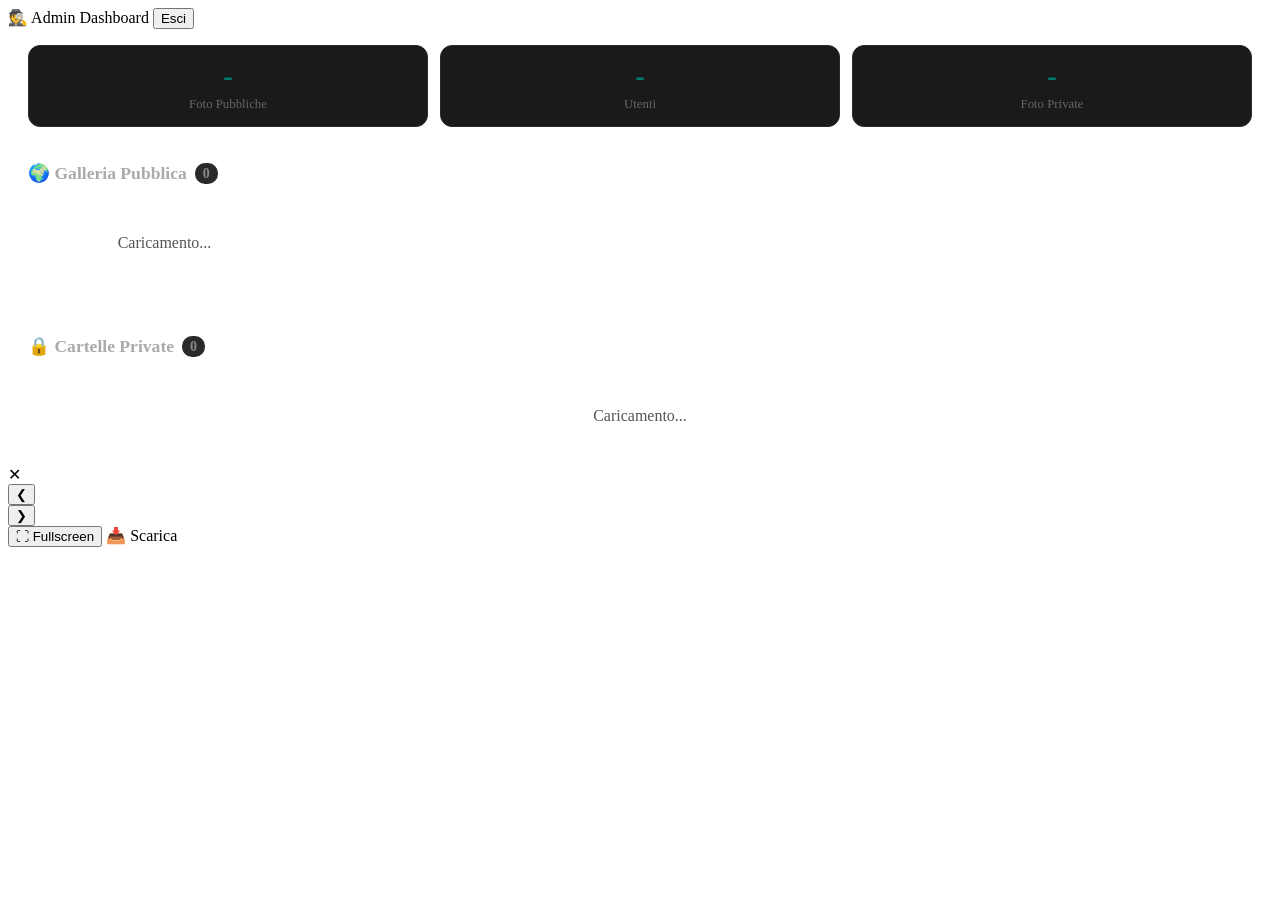
==== frontend/admin.html @ e097e194 "feat: migrate to FastAPI + HTML/CSS/JS frontend - Replace Streamlit with FastAPI backend (REST API +" ====
<!DOCTYPE html>
<html lang="it">
<head>
    <meta charset="UTF-8">
    <meta name="viewport" content="width=device-width, initial-scale=1.0">
    <title>🕵️ Admin Dashboard</title>
    <link rel="stylesheet" href="/static/style.css">
    <style>
        .stats-bar {
            display: flex;
            gap: 12px;
            padding: 16px 20px;
            flex-wrap: wrap;
        }
        .stat-card {
            background: #1a1a1a;
            border: 1px solid #2a2a2a;
            border-radius: 12px;
            padding: 14px 20px;
            flex: 1;
            min-width: 120px;
            text-align: center;
        }
        .stat-card .value {
            font-size: 1.8em;
            font-weight: 700;
            background: linear-gradient(135deg, #00897b, #00695c);
            -webkit-background-clip: text;
            -webkit-text-fill-color: transparent;
        }


        .stat-card .label {
            font-size: 0.8em;
            color: #666;
            margin-top: 4px;
        }
        .section-title {
            padding: 20px 20px 10px;
            font-size: 1.1em;
            color: #aaa;
            font-weight: 600;
            display: flex;
            align-items: center;
            gap: 8px;
        }
        .section-title .count {
            background: #2a2a2a;
            padding: 2px 8px;
            border-radius: 10px;
            font-size: 0.8em;
            color: #888;
        }
        .user-folder {
            margin: 0 20px 12px;
            border-radius: 12px;
            overflow: hidden;
            border: 1px solid #2a2a2a;
        }
        .user-folder-header {
            padding: 14px 18px;
            cursor: pointer;
            display: flex;
            justify-content: space-between;
            align-items: center;
            background: #1a1a1a;
            transition: background 0.2s;
            user-select: none;
        }
        .user-folder-header:hover { background: #222; }
        .user-folder-header .folder-info {
            display: flex;
            align-items: center;
            gap: 10px;
        }
        .user-folder-header .file-count {
            background: #2a2a2a;
            padding: 2px 8px;
            border-radius: 10px;
            font-size: 0.8em;
            color: #888;
        }
        .user-folder-header .chevron {
            transition: transform 0.2s;
            color: #555;
        }
        .user-folder-header.open .chevron { transform: rotate(180deg); }
        .user-folder-body {
            display: none;
            padding: 12px;
            background: #141414;
            border-top: 1px solid #2a2a2a;
        }
        .user-folder-body.open { display: block; }
        .admin-grid {
            display: grid;
            grid-template-columns: repeat(4, 1fr);
            gap: 4px;
        }
        @media (max-width: 480px) {
            .admin-grid { grid-template-columns: repeat(3, 1fr); }
        }
        .empty-folder {
            padding: 20px;
            text-align: center;
            color: #555;
            font-size: 0.9em;
        }
        .loading-state {
            padding: 40px 20px;
            text-align: center;
            color: #555;
        }
    </style>
</head>
<body>
    <!-- Navbar -->
    <nav class="navbar">
        <span>🕵️ Admin Dashboard</span>
        <button class="btn-logout" onclick="Auth.logout()">Esci</button>
    </nav>

    <!-- Stats -->
    <div class="stats-bar">
        <div class="stat-card">
            <div class="value" id="stat-public">-</div>
            <div class="label">Foto Pubbliche</div>
        </div>
        <div class="stat-card">
            <div class="value" id="stat-users">-</div>
            <div class="label">Utenti</div>
        </div>
        <div class="stat-card">
            <div class="value" id="stat-private">-</div>
            <div class="label">Foto Private</div>
        </div>
    </div>

    <!-- Public Gallery -->
    <div class="section-title">
        🌍 Galleria Pubblica
        <span class="count" id="public-count">0</span>
    </div>
    <div class="admin-grid" id="admin-public-grid">
        <div class="loading-state">Caricamento...</div>
    </div>

    <!-- Private Folders -->
    <div class="section-title" style="margin-top: 24px;">
        🔒 Cartelle Private
        <span class="count" id="private-count">0</span>
    </div>
    <div id="private-folders">
        <div class="loading-state">Caricamento...</div>
    </div>

    <!-- Lightbox (shared for all grids) -->
    <div class="lightbox" id="lightbox">
        <div class="lb-close" onclick="AdminGallery.closeLightbox()">✕</div>
        <button class="lb-nav lb-prev" id="lb-prev" onclick="AdminGallery.nav(-1)">&#10094;</button>
        <div id="lb-media"></div>
        <button class="lb-nav lb-next" id="lb-next" onclick="AdminGallery.nav(1)">&#10095;</button>
        <div class="lb-footer">
            <div class="lb-info">
                <div class="counter" id="lb-counter"></div>
                <div class="author-name" id="lb-author"></div>
            </div>
            <button class="lb-btn" onclick="AdminGallery.toggleFullscreen()">⛶ Fullscreen</button>
            <a class="lb-btn" id="lb-download" download>📥 Scarica</a>
        </div>
    </div>

    <script src="/js/auth.js"></script>
    <script src="/js/admin.js"></script>
</body>
</html>
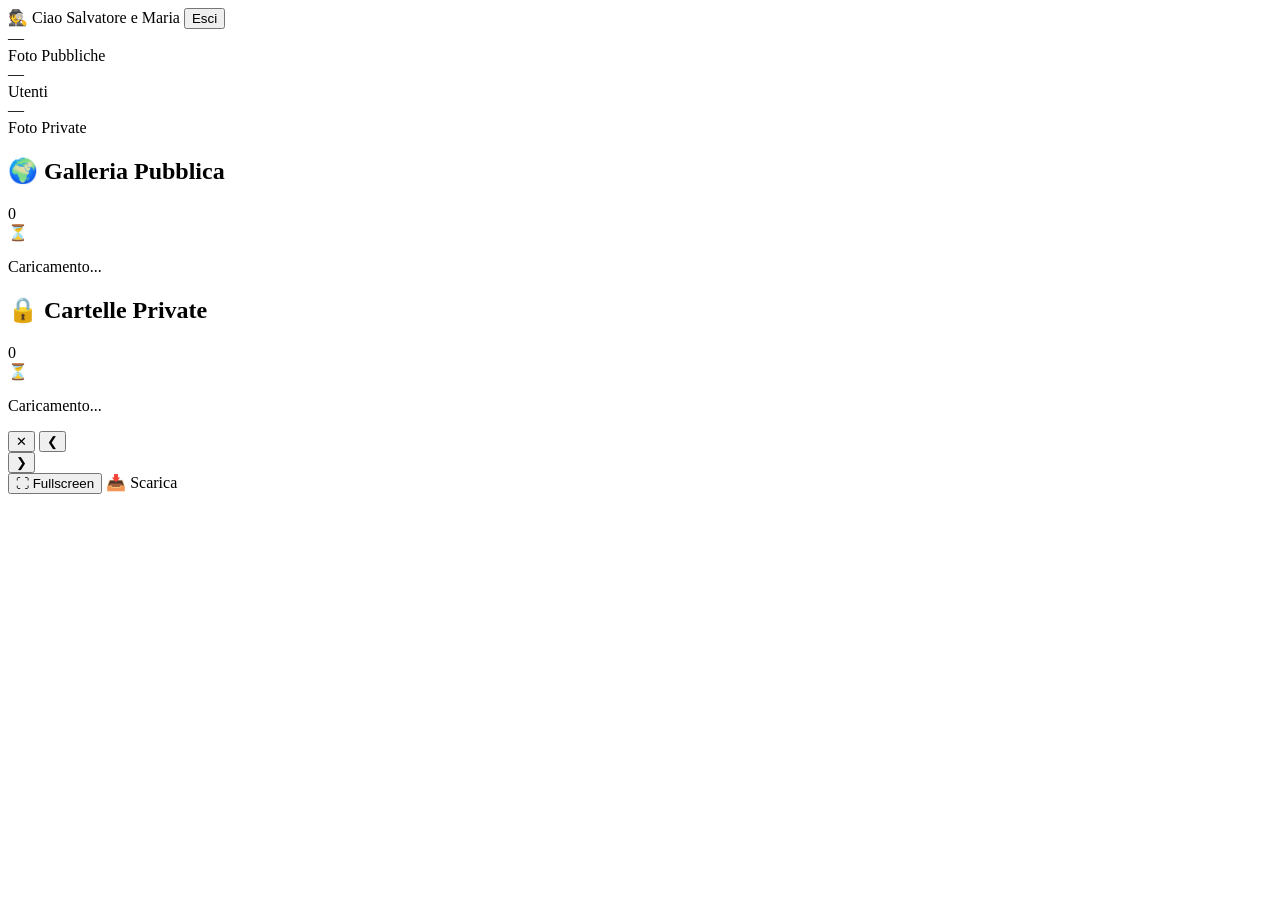
==== commit 423d4a89: "fix: unify CSS, fix admin HTML corruption, UI polish - Consolidate all styles into single style.css " ====
--- a/frontend/admin.html
+++ b/frontend/admin.html
@@ -5,171 +5,79 @@
     <meta name="viewport" content="width=device-width, initial-scale=1.0">
     <title>🕵️ Admin Dashboard</title>
     <link rel="stylesheet" href="/static/style.css">
-    <style>
-        .stats-bar {
-            display: flex;
-            gap: 12px;
-            padding: 16px 20px;
-            flex-wrap: wrap;
-        }
-        .stat-card {
-            background: #1a1a1a;
-            border: 1px solid #2a2a2a;
-            border-radius: 12px;
-            padding: 14px 20px;
-            flex: 1;
-            min-width: 120px;
-            text-align: center;
-        }
-        .stat-card .value {
-            font-size: 1.8em;
-            font-weight: 700;
-            background: linear-gradient(135deg, #00897b, #00695c);
-            -webkit-background-clip: text;
-            -webkit-text-fill-color: transparent;
-        }
-
-
-        .stat-card .label {
-            font-size: 0.8em;
-            color: #666;
-            margin-top: 4px;
-        }
-        .section-title {
-            padding: 20px 20px 10px;
-            font-size: 1.1em;
-            color: #aaa;
-            font-weight: 600;
-            display: flex;
-            align-items: center;
-            gap: 8px;
-        }
-        .section-title .count {
-            background: #2a2a2a;
-            padding: 2px 8px;
-            border-radius: 10px;
-            font-size: 0.8em;
-            color: #888;
-        }
-        .user-folder {
-            margin: 0 20px 12px;
-            border-radius: 12px;
-            overflow: hidden;
-            border: 1px solid #2a2a2a;
-        }
-        .user-folder-header {
-            padding: 14px 18px;
-            cursor: pointer;
-            display: flex;
-            justify-content: space-between;
-            align-items: center;
-            background: #1a1a1a;
-            transition: background 0.2s;
-            user-select: none;
-        }
-        .user-folder-header:hover { background: #222; }
-        .user-folder-header .folder-info {
-            display: flex;
-            align-items: center;
-            gap: 10px;
-        }
-        .user-folder-header .file-count {
-            background: #2a2a2a;
-            padding: 2px 8px;
-            border-radius: 10px;
-            font-size: 0.8em;
-            color: #888;
-        }
-        .user-folder-header .chevron {
-            transition: transform 0.2s;
-            color: #555;
-        }
-        .user-folder-header.open .chevron { transform: rotate(180deg); }
-        .user-folder-body {
-            display: none;
-            padding: 12px;
-            background: #141414;
-            border-top: 1px solid #2a2a2a;
-        }
-        .user-folder-body.open { display: block; }
-        .admin-grid {
-            display: grid;
-            grid-template-columns: repeat(4, 1fr);
-            gap: 4px;
-        }
-        @media (max-width: 480px) {
-            .admin-grid { grid-template-columns: repeat(3, 1fr); }
-        }
-        .empty-folder {
-            padding: 20px;
-            text-align: center;
-            color: #555;
-            font-size: 0.9em;
-        }
-        .loading-state {
-            padding: 40px 20px;
-            text-align: center;
-            color: #555;
-        }
-    </style>
 </head>
 <body>
+
     <!-- Navbar -->
     <nav class="navbar">
-        <span>🕵️ Admin Dashboard</span>
+        <span class="navbar-brand">🕵️ Ciao Salvatore e Maria</span>
+        <span></span>
         <button class="btn-logout" onclick="Auth.logout()">Esci</button>
     </nav>
 
-    <!-- Stats -->
-    <div class="stats-bar">
-        <div class="stat-card">
-            <div class="value" id="stat-public">-</div>
-            <div class="label">Foto Pubbliche</div>
+    <div class="page">
+
+        <!-- Stats -->
+        <div class="stats-bar">
+            <div class="stat-card">
+                <div class="value" id="stat-public">—</div>
+                <div class="label">Foto Pubbliche</div>
+            </div>
+            <div class="stat-card">
+                <div class="value" id="stat-users">—</div>
+                <div class="label">Utenti</div>
+            </div>
+            <div class="stat-card">
+                <div class="value" id="stat-private">—</div>
+                <div class="label">Foto Private</div>
+            </div>
         </div>
-        <div class="stat-card">
-            <div class="value" id="stat-users">-</div>
-            <div class="label">Utenti</div>
+
+        <!-- Public Gallery -->
+        <div class="section-header">
+            <h2>🌍 Galleria Pubblica</h2>
+            <span class="section-badge" id="public-count">0</span>
         </div>
-        <div class="stat-card">
-            <div class="value" id="stat-private">-</div>
-            <div class="label">Foto Private</div>
+        <div class="admin-grid" id="admin-public-grid">
+            <div class="empty-state">
+                <div class="icon">⏳</div>
+                <p>Caricamento...</p>
+            </div>
         </div>
+
+        <!-- Private Folders -->
+        <div class="section-header">
+            <h2>🔒 Cartelle Private</h2>
+            <span class="section-badge" id="private-count">0</span>
+        </div>
+        <div id="private-folders">
+            <div class="empty-state">
+                <div class="icon">⏳</div>
+                <p>Caricamento...</p>
+            </div>
+        </div>
+
     </div>
 
-    <!-- Public Gallery -->
-    <div class="section-title">
-        🌍 Galleria Pubblica
-        <span class="count" id="public-count">0</span>
-    </div>
-    <div class="admin-grid" id="admin-public-grid">
-        <div class="loading-state">Caricamento...</div>
-    </div>
-
-    <!-- Private Folders -->
-    <div class="section-title" style="margin-top: 24px;">
-        🔒 Cartelle Private
-        <span class="count" id="private-count">0</span>
-    </div>
-    <div id="private-folders">
-        <div class="loading-state">Caricamento...</div>
-    </div>
-
-    <!-- Lightbox (shared for all grids) -->
+    <!-- Lightbox -->
     <div class="lightbox" id="lightbox">
-        <div class="lb-close" onclick="AdminGallery.closeLightbox()">✕</div>
+        <button class="lb-close" onclick="AdminGallery.closeLightbox()">✕</button>
         <button class="lb-nav lb-prev" id="lb-prev" onclick="AdminGallery.nav(-1)">&#10094;</button>
         <div id="lb-media"></div>
         <button class="lb-nav lb-next" id="lb-next" onclick="AdminGallery.nav(1)">&#10095;</button>
         <div class="lb-footer">
             <div class="lb-info">
-                <div class="counter" id="lb-counter"></div>
-                <div class="author-name" id="lb-author"></div>
+                <div class="lb-counter" id="lb-counter"></div>
+                <div class="lb-author" id="lb-author"></div>
             </div>
             <button class="lb-btn" onclick="AdminGallery.toggleFullscreen()">⛶ Fullscreen</button>
             <a class="lb-btn" id="lb-download" download>📥 Scarica</a>
         </div>
     </div>
 
+    <!-- Toast -->
+    <div class="toast" id="toast"></div>
+
     <script src="/js/auth.js"></script>
     <script src="/js/admin.js"></script>
 </body>
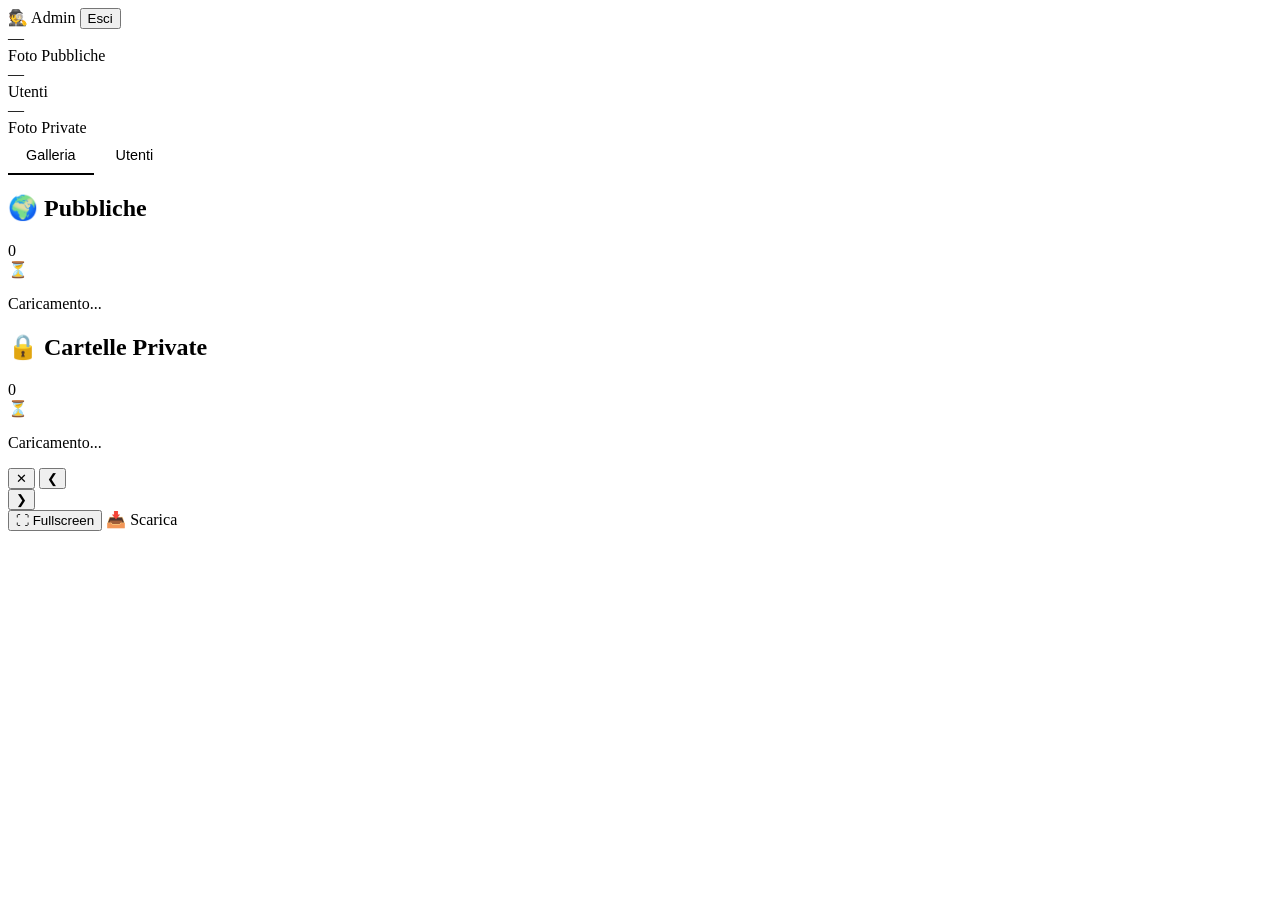
==== commit 63bcf340: "feat: admin user management, name-only login, swipe lightbox - Remove guest password: login by name " ====
--- a/frontend/admin.html
+++ b/frontend/admin.html
@@ -3,14 +3,154 @@
 <head>
     <meta charset="UTF-8">
     <meta name="viewport" content="width=device-width, initial-scale=1.0">
-    <title>🕵️ Admin Dashboard</title>
+    <title>Admin Dashboard</title>
     <link rel="stylesheet" href="/static/style.css">
+    <style>
+        /* ── User table ── */
+        .users-table {
+            width: 100%;
+            border-collapse: collapse;
+            font-size: 0.9em;
+        }
+        .users-table th {
+            text-align: left;
+            padding: 10px 14px;
+            color: var(--muted);
+            font-weight: 500;
+            font-size: 0.82em;
+            border-bottom: 1px solid var(--border);
+            text-transform: uppercase;
+            letter-spacing: 0.04em;
+        }
+        .users-table td {
+            padding: 12px 14px;
+            border-bottom: 1px solid var(--border);
+            vertical-align: middle;
+        }
+        .users-table tr:last-child td { border-bottom: none; }
+        .users-table tr:hover td { background: rgba(255,255,255,0.02); }
+
+        .username-cell {
+            display: flex;
+            align-items: center;
+            gap: 10px;
+        }
+        .user-avatar {
+            width: 32px; height: 32px;
+            border-radius: 50%;
+            background: linear-gradient(135deg, var(--accent), var(--accent2));
+            display: flex; align-items: center; justify-content: center;
+            font-size: 0.8em; font-weight: 700; color: white;
+            flex-shrink: 0;
+            text-transform: uppercase;
+        }
+        .badge {
+            display: inline-block;
+            padding: 2px 8px;
+            border-radius: 8px;
+            font-size: 0.78em;
+        }
+        .badge-public  { background: rgba(0,137,123,0.15); color: var(--accent); }
+        .badge-private { background: rgba(255,255,255,0.06); color: var(--muted); }
+        .badge-zero    { color: var(--muted); }
+
+        .btn-delete {
+            background: rgba(220,38,38,0.1);
+            border: 1px solid rgba(220,38,38,0.25);
+            color: #f87171;
+            padding: 5px 12px;
+            border-radius: 8px;
+            cursor: pointer;
+            font-size: 0.8em;
+            transition: background 0.2s;
+            white-space: nowrap;
+        }
+        .btn-delete:hover { background: rgba(220,38,38,0.25); }
+
+        /* ── Tabs nav ── */
+        .admin-tabs {
+            display: flex;
+            gap: 4px;
+            margin-bottom: 20px;
+            border-bottom: 1px solid var(--border);
+            padding-bottom: 0;
+        }
+        .admin-tab {
+            padding: 10px 18px;
+            background: none;
+            border: none;
+            border-bottom: 2px solid transparent;
+            color: var(--muted);
+            font-size: 0.9em;
+            cursor: pointer;
+            transition: color 0.2s, border-color 0.2s;
+            margin-bottom: -1px;
+        }
+        .admin-tab.active {
+            color: var(--text);
+            border-bottom-color: var(--accent);
+        }
+        .admin-panel { display: none; }
+        .admin-panel.active { display: block; }
+
+        .table-card {
+            background: var(--surface);
+            border: 1px solid var(--border);
+            border-radius: var(--radius);
+            overflow: hidden;
+            backdrop-filter: blur(16px);
+            -webkit-backdrop-filter: blur(16px);
+        }
+
+        /* Confirm modal */
+        .modal-overlay {
+            display: none;
+            position: fixed; inset: 0;
+            background: rgba(0,0,0,0.7);
+            z-index: 8000;
+            align-items: center;
+            justify-content: center;
+        }
+        .modal-overlay.active { display: flex; }
+        .modal-box {
+            background: #1a1a1a;
+            border: 1px solid var(--border);
+            border-radius: var(--radius);
+            padding: 28px 24px;
+            max-width: 360px;
+            width: 90%;
+            text-align: center;
+        }
+        .modal-box h3 { margin-bottom: 10px; font-size: 1.05em; }
+        .modal-box p  { color: var(--muted); font-size: 0.88em; margin-bottom: 22px; }
+        .modal-actions { display: flex; gap: 10px; justify-content: center; }
+        .btn-cancel {
+            padding: 9px 22px;
+            background: var(--surface2);
+            border: 1px solid var(--border);
+            color: var(--text);
+            border-radius: 10px;
+            cursor: pointer;
+            font-size: 0.88em;
+        }
+        .btn-confirm-delete {
+            padding: 9px 22px;
+            background: rgba(220,38,38,0.15);
+            border: 1px solid rgba(220,38,38,0.4);
+            color: #f87171;
+            border-radius: 10px;
+            cursor: pointer;
+            font-size: 0.88em;
+            transition: background 0.2s;
+        }
+        .btn-confirm-delete:hover { background: rgba(220,38,38,0.3); }
+    </style>
 </head>
 <body>
 
     <!-- Navbar -->
     <nav class="navbar">
-        <span class="navbar-brand">🕵️ Ciao Salvatore e Maria</span>
+        <span class="navbar-brand">🕵️ Admin</span>
         <span></span>
         <button class="btn-logout" onclick="Auth.logout()">Esci</button>
     </nav>
@@ -33,28 +173,72 @@
             </div>
         </div>
 
-        <!-- Public Gallery -->
-        <div class="section-header">
-            <h2>🌍 Galleria Pubblica</h2>
-            <span class="section-badge" id="public-count">0</span>
-        </div>
-        <div class="admin-grid" id="admin-public-grid">
-            <div class="empty-state">
-                <div class="icon">⏳</div>
-                <p>Caricamento...</p>
-            </div>
-        </div>
-
-        <!-- Private Folders -->
-        <div class="section-header">
-            <h2>🔒 Cartelle Private</h2>
-            <span class="section-badge" id="private-count">0</span>
-        </div>
-        <div id="private-folders">
-            <div class="empty-state">
-                <div class="icon">⏳</div>
-                <p>Caricamento...</p>
-            </div>
+        <!-- Tab nav -->
+        <div class="admin-tabs">
+            <button class="admin-tab active" onclick="switchPanel('gallery')">
+                Galleria
+            </button>
+            <button class="admin-tab" onclick="switchPanel('users')">
+                Utenti
+            </button>
+        </div>
+
+        <!-- Panel: Gallery -->
+        <div class="admin-panel active" id="panel-gallery">
+
+            <div class="section-header">
+                <h2>🌍 Pubbliche</h2>
+                <span class="section-badge" id="public-count">0</span>
+            </div>
+            <div class="admin-grid" id="admin-public-grid">
+                <div class="empty-state">
+                    <div class="icon">⏳</div>
+                    <p>Caricamento...</p>
+                </div>
+            </div>
+
+            <div class="section-header" style="margin-top: 12px;">
+                <h2>🔒 Cartelle Private</h2>
+                <span class="section-badge" id="private-count">0</span>
+            </div>
+            <div id="private-folders">
+                <div class="empty-state">
+                    <div class="icon">⏳</div>
+                    <p>Caricamento...</p>
+                </div>
+            </div>
+
+        </div>
+
+        <!-- Panel: Users -->
+        <div class="admin-panel" id="panel-users">
+
+            <div class="section-header">
+                <h2>👥 Utenti Registrati</h2>
+                <span class="section-badge" id="users-count">0</span>
+            </div>
+
+            <div class="table-card">
+                <table class="users-table" id="users-table">
+                    <thead>
+                        <tr>
+                            <th>Nome</th>
+                            <th>Pubbliche</th>
+                            <th>Private</th>
+                            <th>Totale</th>
+                            <th></th>
+                        </tr>
+                    </thead>
+                    <tbody id="users-tbody">
+                        <tr>
+                            <td colspan="5" style="text-align:center; padding:32px; color:var(--muted);">
+                                Caricamento...
+                            </td>
+                        </tr>
+                    </tbody>
+                </table>
+            </div>
+
         </div>
 
     </div>
@@ -75,10 +259,123 @@
         </div>
     </div>
 
+    <!-- Delete confirm modal -->
+    <div class="modal-overlay" id="delete-modal">
+        <div class="modal-box">
+            <h3>Elimina utente</h3>
+            <p id="modal-msg">Stai per eliminare l'utente e tutti i suoi file. L'operazione è irreversibile.</p>
+            <div class="modal-actions">
+                <button class="btn-cancel" onclick="closeModal()">Annulla</button>
+                <button class="btn-confirm-delete" id="modal-confirm">Elimina</button>
+            </div>
+        </div>
+    </div>
+
     <!-- Toast -->
     <div class="toast" id="toast"></div>
 
     <script src="/js/auth.js"></script>
     <script src="/js/admin.js"></script>
+    <script>
+        // ── Tab switching ──
+        function switchPanel(name) {
+            document.querySelectorAll('.admin-tab').forEach((t, i) => {
+                t.classList.toggle('active', ['gallery','users'][i] === name);
+            });
+            document.querySelectorAll('.admin-panel').forEach(p => p.classList.remove('active'));
+            document.getElementById(`panel-${name}`).classList.add('active');
+            if (name === 'users') loadUsers();
+        }
+
+        // ── Load users ──
+        async function loadUsers() {
+            const tbody = document.getElementById('users-tbody');
+            tbody.innerHTML = `<tr><td colspan="5" style="text-align:center;padding:32px;color:var(--muted);">Caricamento...</td></tr>`;
+
+            const res = await fetch('/api/admin/users', { headers: Auth.headers() });
+            const users = await res.json();
+
+            document.getElementById('users-count').textContent = users.length;
+
+            if (!users.length) {
+                tbody.innerHTML = `<tr><td colspan="5" style="text-align:center;padding:32px;color:var(--muted);">Nessun utente registrato.</td></tr>`;
+                return;
+            }
+
+            tbody.innerHTML = users.map(u => `
+                <tr>
+                    <td>
+                        <div class="username-cell">
+                            <div class="user-avatar">${u.username.charAt(0)}</div>
+                            <span>${u.username}</span>
+                        </div>
+                    </td>
+                    <td>
+                        ${u.public_count > 0
+                            ? `<span class="badge badge-public">${u.public_count}</span>`
+                            : `<span class="badge-zero">—</span>`}
+                    </td>
+                    <td>
+                        ${u.private_count > 0
+                            ? `<span class="badge badge-private">${u.private_count}</span>`
+                            : `<span class="badge-zero">—</span>`}
+                    </td>
+                    <td style="color:var(--muted); font-size:0.9em;">${u.total}</td>
+                    <td>
+                        <button class="btn-delete" onclick="confirmDelete('${u.username}')">
+                            Elimina
+                        </button>
+                    </td>
+                </tr>
+            `).join('');
+        }
+
+        // ── Delete modal ──
+        let pendingDelete = null;
+
+        function confirmDelete(username) {
+            pendingDelete = username;
+            document.getElementById('modal-msg').textContent =
+                `Stai per eliminare "${username}" e tutti i suoi file. L'operazione è irreversibile.`;
+            document.getElementById('delete-modal').classList.add('active');
+            document.getElementById('modal-confirm').onclick = () => deleteUser(username);
+        }
+
+        function closeModal() {
+            document.getElementById('delete-modal').classList.remove('active');
+            pendingDelete = null;
+        }
+
+        async function deleteUser(username) {
+            closeModal();
+            const res = await fetch(`/api/admin/users/${username}`, {
+                method: 'DELETE',
+                headers: Auth.headers()
+            });
+
+            if (res.ok) {
+                showToast(`Utente "${username}" eliminato.`);
+                loadUsers();
+                // Refresh stats
+                loadStats();
+            } else {
+                const data = await res.json();
+                showToast(`Errore: ${data.detail}`);
+            }
+        }
+
+        // Close modal on overlay click
+        document.getElementById('delete-modal').addEventListener('click', function(e) {
+            if (e.target === this) closeModal();
+        });
+
+        // ── Toast ──
+        function showToast(msg) {
+            const t = document.getElementById('toast');
+            t.textContent = msg;
+            t.classList.add('show');
+            setTimeout(() => t.classList.remove('show'), 3000);
+        }
+    </script>
 </body>
 </html>
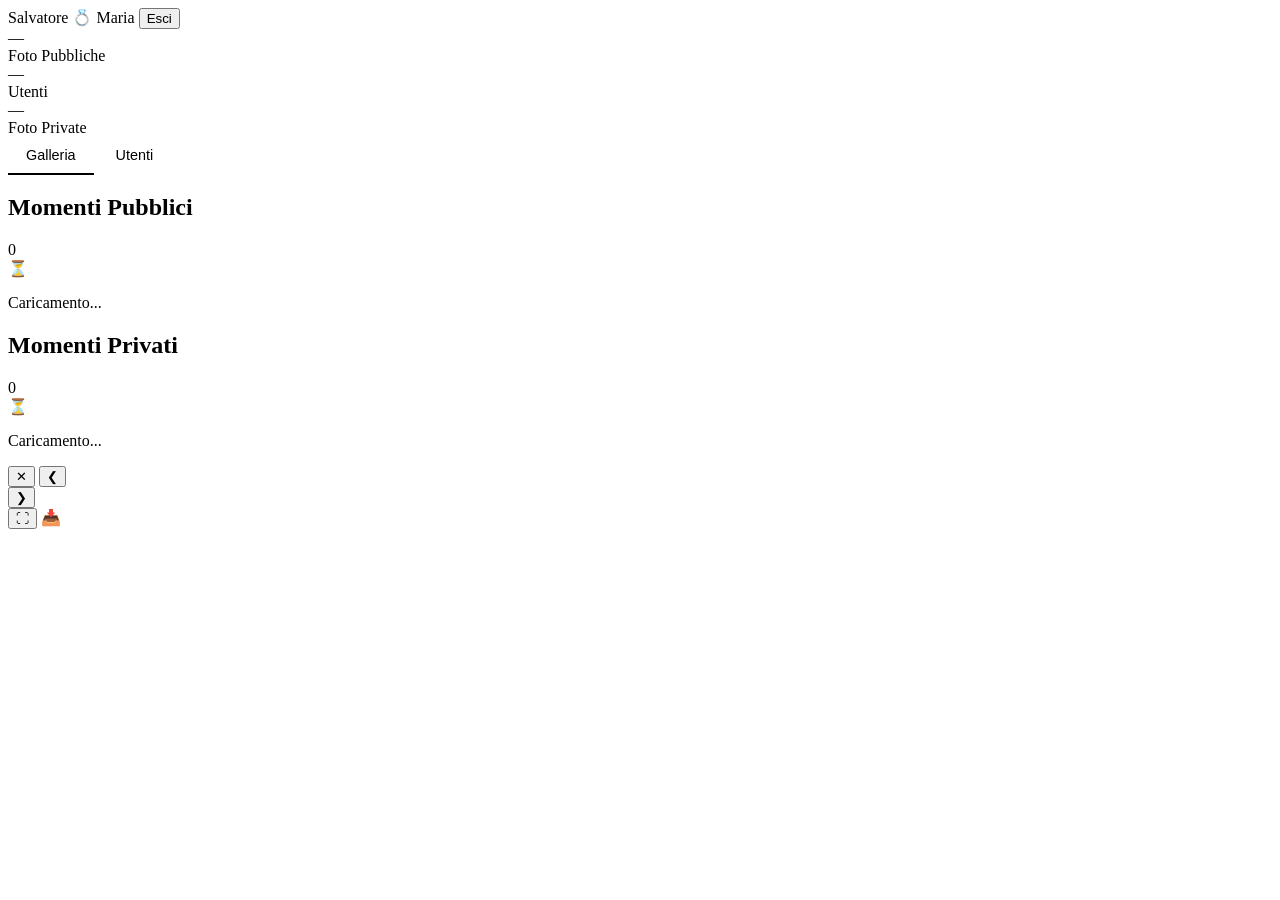
==== commit e47bad2e: "feat(gallery): remove private tab, fix lightbox button sizing - Remove "Condivise solo con gli sposi" ====
--- a/frontend/admin.html
+++ b/frontend/admin.html
@@ -150,7 +150,7 @@
 
     <!-- Navbar -->
     <nav class="navbar">
-        <span class="navbar-brand">🕵️ Admin</span>
+        <span class="navbar-brand">Salvatore 💍 Maria</span>
         <span></span>
         <button class="btn-logout" onclick="Auth.logout()">Esci</button>
     </nav>
@@ -187,7 +187,7 @@
         <div class="admin-panel active" id="panel-gallery">
 
             <div class="section-header">
-                <h2>🌍 Pubbliche</h2>
+                <h2>Momenti Pubblici</h2>
                 <span class="section-badge" id="public-count">0</span>
             </div>
             <div class="admin-grid" id="admin-public-grid">
@@ -198,7 +198,7 @@
             </div>
 
             <div class="section-header" style="margin-top: 12px;">
-                <h2>🔒 Cartelle Private</h2>
+                <h2>Momenti Privati</h2>
                 <span class="section-badge" id="private-count">0</span>
             </div>
             <div id="private-folders">
@@ -214,7 +214,7 @@
         <div class="admin-panel" id="panel-users">
 
             <div class="section-header">
-                <h2>👥 Utenti Registrati</h2>
+                <h2>Utenti Registrati</h2>
                 <span class="section-badge" id="users-count">0</span>
             </div>
 
@@ -252,11 +252,12 @@
         <div class="lb-footer">
             <div class="lb-info">
                 <div class="lb-counter" id="lb-counter"></div>
-                <div class="lb-author" id="lb-author"></div>
-            </div>
-            <button class="lb-btn" onclick="AdminGallery.toggleFullscreen()">⛶ Fullscreen</button>
-            <a class="lb-btn" id="lb-download" download>📥 Scarica</a>
-        </div>
+                <div class="lb-author"  id="lb-author"></div>
+            </div>
+            <button class="lb-btn" onclick="toggleFullscreen()" title="Fullscreen">⛶</button>
+            <a class="lb-btn" id="lb-download" download title="Scarica">📥</a>
+        </div>
+
     </div>
 
     <!-- Delete confirm modal -->
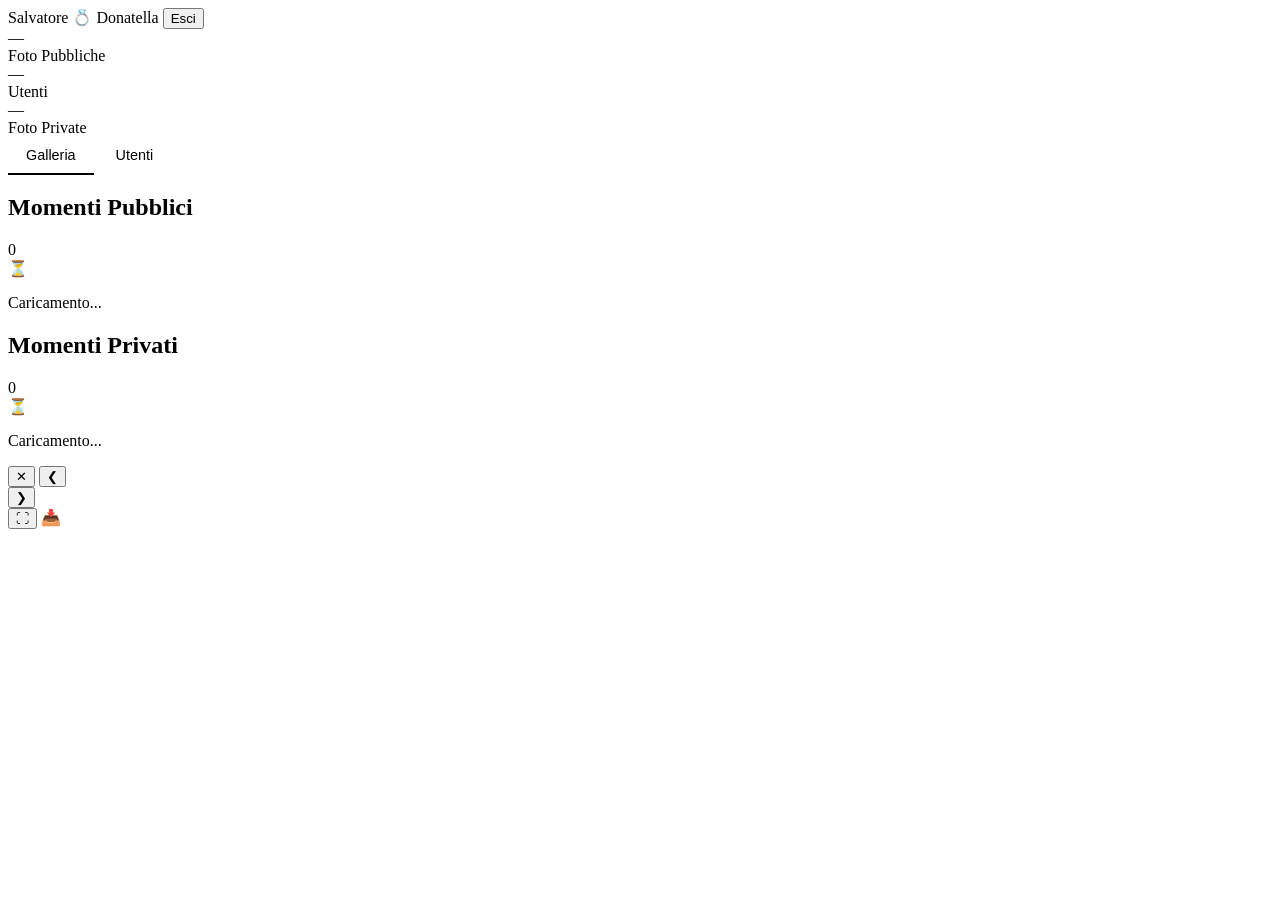
==== commit 563918c4: "fix: video controls, memory leak, auth guard, swipe, bg opacity - Pause current video before renderi" ====
--- a/frontend/admin.html
+++ b/frontend/admin.html
@@ -3,7 +3,7 @@
 <head>
     <meta charset="UTF-8">
     <meta name="viewport" content="width=device-width, initial-scale=1.0">
-    <title>Admin Dashboard</title>
+    <title>💍 Admin Dashboard</title>
     <link rel="stylesheet" href="/static/style.css">
     <style>
         /* ── User table ── */
@@ -150,7 +150,7 @@
 
     <!-- Navbar -->
     <nav class="navbar">
-        <span class="navbar-brand">Salvatore 💍 Maria</span>
+        <span class="navbar-brand">Salvatore 💍 Donatella</span>
         <span></span>
         <button class="btn-logout" onclick="Auth.logout()">Esci</button>
     </nav>
@@ -254,7 +254,7 @@
                 <div class="lb-counter" id="lb-counter"></div>
                 <div class="lb-author"  id="lb-author"></div>
             </div>
-            <button class="lb-btn" onclick="toggleFullscreen()" title="Fullscreen">⛶</button>
+            <button class="lb-btn" onclick="AdminGallery.toggleFullscreen()" title="Fullscreen">⛶</button>
             <a class="lb-btn" id="lb-download" download title="Scarica">📥</a>
         </div>
 
